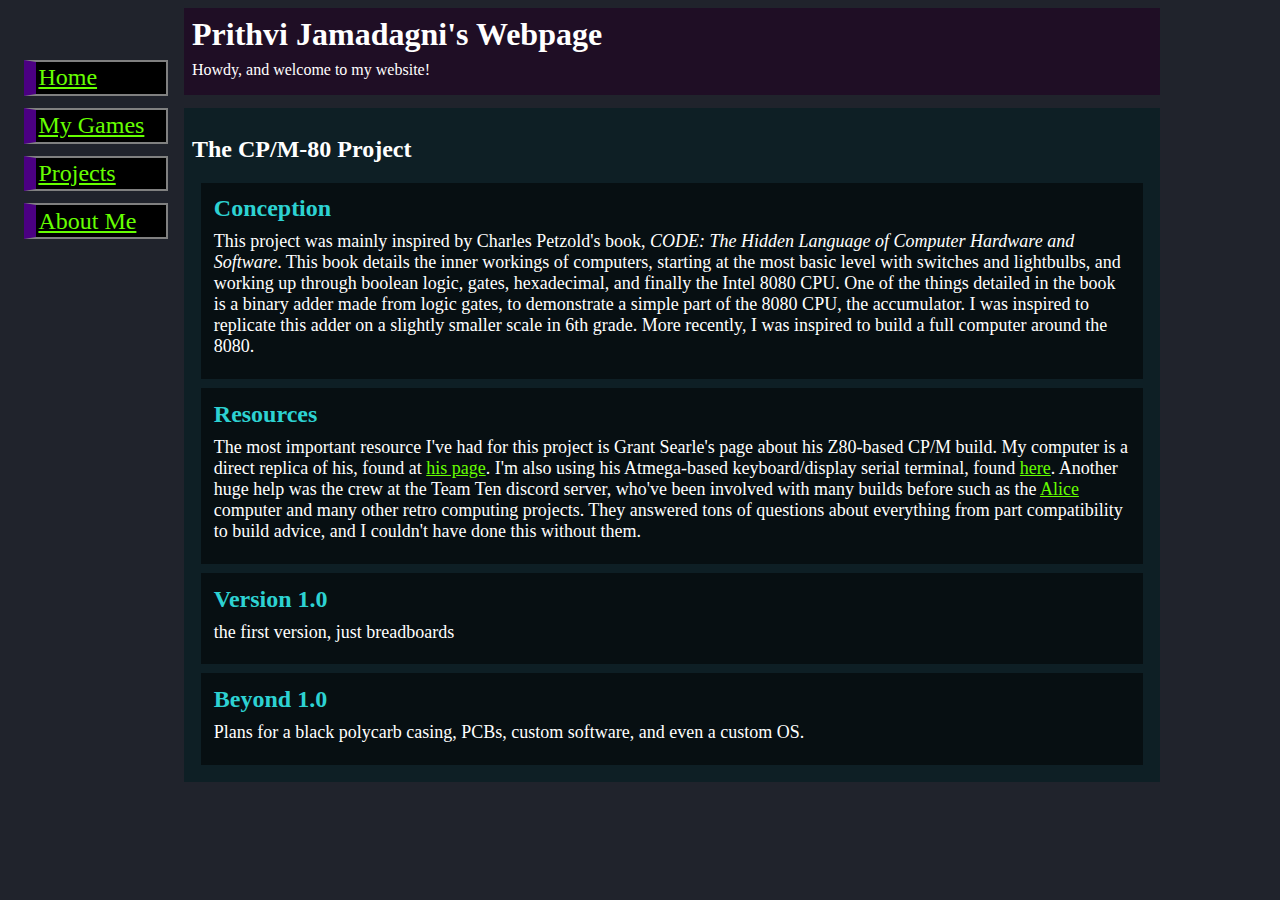
==== cpm80.html @ 5e7a2c1d "initial commit" ====
<!DOCTYPE html>
<html>
	<head>
		<title>Pritjam</title>
		<link rel="stylesheet" href="style.css">
	</head>
	<body>
		<div class="header">
			<h1>Prithvi Jamadagni's Webpage</h1>
			<p>Howdy, and welcome to my website!</p>
		</div>
		
		<!-- Site navigation menu -->
		<ul class="navbar">
			<li><a href="index.html">Home</a>
			<li><a href="index.html">My Games</a>
			<li><a href="projects.html">Projects</a>
			<li><a href="index.html">About Me</a>
		</ul>
		
		<div class="upto">
			<h2>The CP/M-80 Project</h2>
			<div class="thing">
				<h4>Conception</h4>
				<p>This project was mainly inspired by Charles Petzold's book, <em>CODE: The Hidden Language of Computer Hardware and Software</em>. This book details the inner workings of computers, starting at the most basic level with switches and lightbulbs, and working up through boolean logic, gates, hexadecimal, and finally the Intel 8080 CPU. One of the things detailed in the book is a binary adder made from logic gates, to demonstrate a simple part of the 8080 CPU, the accumulator. I was inspired to replicate this adder on a slightly smaller scale in 6th grade. More recently, I was inspired to build a full computer around the 8080. </p>
			</div>
			<div class="thing">
				<h4>Resources</h4>
				<p>The most important resource I've had for this project is Grant Searle's page about his Z80-based CP/M build. My computer is a direct replica of his, found at <a href="http://searle.x10host.com/cpm/index.html" target="_blank">his page</a>. I'm also using his Atmega-based keyboard/display serial terminal, found <a href="http://searle.x10host.com/MonitorKeyboard/index.html" target="_blank">here</a>. Another huge help was the crew at the Team Ten discord server, who've been involved with many builds before such as the <a href="https://lkesteloot.github.io/alice/" target="_blank">Alice</a> computer and many other retro computing projects. They answered tons of questions about everything from part compatibility to build advice, and I couldn't have done this without them.</p>
			</div>
			<div class="thing">
				<h4>Version 1.0</h4>
				<p>the first version, just breadboards</p>
			</div>
			<div class="thing">
				<h4>Beyond 1.0</h4>
				<p>Plans for a black polycarb casing, PCBs, custom software, and even a custom OS.</p>
			</div>
			
			<!--
			<div class="thing">
				<h4></h4>
				<p></p>
			</div>
			-->
		</div>
	</body>
</html>
---- style.css ----
body {
	padding-left: 11em;
	color: white;
	background-color: #20232c;
}
h1 {
	margin: 0;
}
h4 {
	font-size: 24px;
	color: 	#2dd2d2;
	padding: 0;
	margin: 0;
}
p {
	margin: .5em 0;
}
div.header {
	width: 75vw;
	background-color: #1f0e25;
	padding: .5em;
}
div.upto {
	margin-top: .8em;
	width: 75vw;
	background-color: #0e1f25;
	padding: .5em;
}
div.thing {
	background-color: rgba(0, 0, 0, 0.5);
	padding: 1vw;
	margin: .5em;
	font-size: 18px;
}
ul.navbar {
	list-style-type: none;
	padding: 0;
	margin: 0;
	font-size: 24px;
    position: absolute;
    top: 2em;
    left: 1em;
    width: 6em
}
ul.navbar li {
	color: green;
    background: black;
    margin: 0.5em 0;
    padding: 0.1em;
    border: .1em solid gray;
	border-left: .5em solid indigo;
}
ul.navbar li:hover {
	background: green;
}

a:link {
    color: #66ff00;
}
a:visited {
	color: #66ff00;
}
div.projects {
	display: grid;
	
	grid-template-columns: 24vw 24vw 24vw;
	grid-gap: 1vw;
	margin-top: .8em;
	width: 73vw;
	background-color: #0e1f25;
	padding: .5em;
	grid-auto-flow: column;
}
div.projects div {
  background-color: rgba(0, 0, 0, 0.5);
  text-align: left;
  padding: 20px 10px;
}
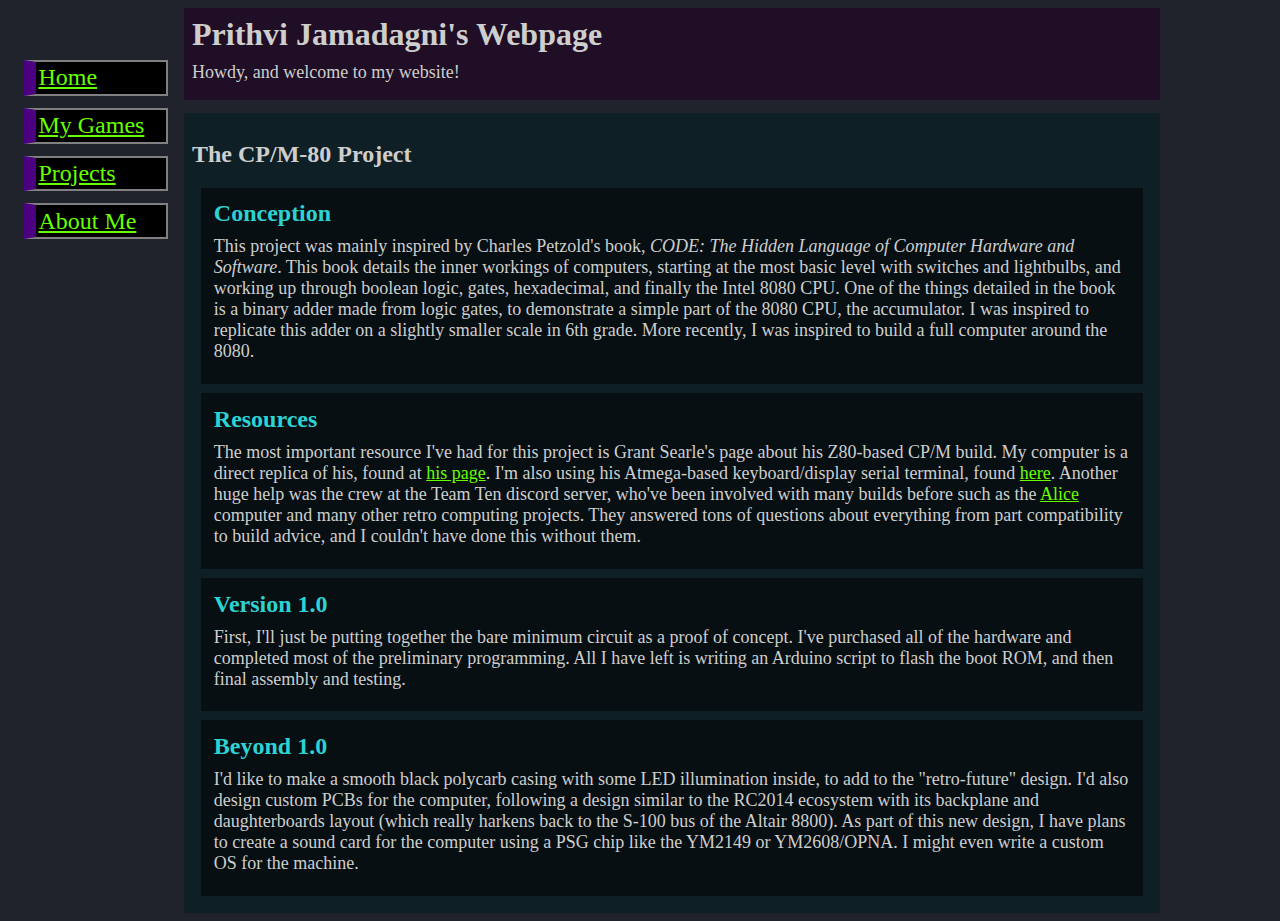
==== commit 5c09587c: "Added games and pokefrogs, updates" ====
--- a/cpm80.html
+++ b/cpm80.html
@@ -1,48 +1,61 @@
 <!DOCTYPE html>
 <html>
-	<head>
-		<title>Pritjam</title>
-		<link rel="stylesheet" href="style.css">
-	</head>
-	<body>
-		<div class="header">
-			<h1>Prithvi Jamadagni's Webpage</h1>
-			<p>Howdy, and welcome to my website!</p>
+
+<head>
+	<title>Pritjam</title>
+	<link rel="stylesheet" href="style.css">
+</head>
+
+<body>
+	<div class="header">
+		<h1>Prithvi Jamadagni's Webpage</h1>
+		<p>Howdy, and welcome to my website!</p>
+	</div>
+
+	<!-- Site navigation menu -->
+	<ul class="navbar">
+		<li><a href="index.html">Home</a>
+		<li><a href="games.html">My Games</a>
+		<li><a href="projects.html">Projects</a>
+		<li><a href="index.html">About Me</a>
+	</ul>
+
+	<div class="section">
+		<h2>The CP/M-80 Project</h2>
+		<div class="section-item">
+			<h4>Conception</h4>
+			<p>This project was mainly inspired by Charles Petzold's book, <em>CODE: The Hidden Language of Computer Hardware and Software</em>. This book details the inner workings of computers,
+				starting at the most basic level with switches and lightbulbs, and working up through boolean logic, gates, hexadecimal, and finally the Intel 8080 CPU. One of the things detailed in
+				the book is a binary adder made from logic gates, to demonstrate a simple part of the 8080 CPU, the accumulator. I was inspired to replicate this adder on a slightly smaller scale in
+				6th grade. More recently, I was inspired to build a full computer around the 8080. </p>
 		</div>
-		
-		<!-- Site navigation menu -->
-		<ul class="navbar">
-			<li><a href="index.html">Home</a>
-			<li><a href="index.html">My Games</a>
-			<li><a href="projects.html">Projects</a>
-			<li><a href="index.html">About Me</a>
-		</ul>
-		
-		<div class="upto">
-			<h2>The CP/M-80 Project</h2>
-			<div class="thing">
-				<h4>Conception</h4>
-				<p>This project was mainly inspired by Charles Petzold's book, <em>CODE: The Hidden Language of Computer Hardware and Software</em>. This book details the inner workings of computers, starting at the most basic level with switches and lightbulbs, and working up through boolean logic, gates, hexadecimal, and finally the Intel 8080 CPU. One of the things detailed in the book is a binary adder made from logic gates, to demonstrate a simple part of the 8080 CPU, the accumulator. I was inspired to replicate this adder on a slightly smaller scale in 6th grade. More recently, I was inspired to build a full computer around the 8080. </p>
-			</div>
-			<div class="thing">
-				<h4>Resources</h4>
-				<p>The most important resource I've had for this project is Grant Searle's page about his Z80-based CP/M build. My computer is a direct replica of his, found at <a href="http://searle.x10host.com/cpm/index.html" target="_blank">his page</a>. I'm also using his Atmega-based keyboard/display serial terminal, found <a href="http://searle.x10host.com/MonitorKeyboard/index.html" target="_blank">here</a>. Another huge help was the crew at the Team Ten discord server, who've been involved with many builds before such as the <a href="https://lkesteloot.github.io/alice/" target="_blank">Alice</a> computer and many other retro computing projects. They answered tons of questions about everything from part compatibility to build advice, and I couldn't have done this without them.</p>
-			</div>
-			<div class="thing">
-				<h4>Version 1.0</h4>
-				<p>the first version, just breadboards</p>
-			</div>
-			<div class="thing">
-				<h4>Beyond 1.0</h4>
-				<p>Plans for a black polycarb casing, PCBs, custom software, and even a custom OS.</p>
-			</div>
-			
-			<!--
-			<div class="thing">
+		<div class="section-item">
+			<h4>Resources</h4>
+			<p>The most important resource I've had for this project is Grant Searle's page about his Z80-based CP/M build. My computer is a direct replica of his, found at <a
+					href="http://searle.x10host.com/cpm/index.html" target="_blank">his page</a>. I'm also using his Atmega-based keyboard/display serial terminal, found <a
+					href="http://searle.x10host.com/MonitorKeyboard/index.html" target="_blank">here</a>. Another huge help was the crew at the Team Ten discord server, who've been involved with many
+				builds before such as the <a href="https://lkesteloot.github.io/alice/" target="_blank">Alice</a> computer and many other retro computing projects. They answered tons of questions
+				about everything from part compatibility to build advice, and I couldn't have done this without them.</p>
+		</div>
+		<div class="section-item">
+			<h4>Version 1.0</h4>
+			<p>First, I'll just be putting together the bare minimum circuit as a proof of concept. I've purchased all of the hardware and completed most of the preliminary programming. All I have
+				left is writing an Arduino script to flash the boot ROM, and then final assembly and testing.</p>
+		</div>
+		<div class="section-item">
+			<h4>Beyond 1.0</h4>
+			<p>I'd like to make a smooth black polycarb casing with some LED illumination inside, to add to the "retro-future" design. I'd also design custom PCBs for the computer, following a design
+				similar to the RC2014 ecosystem with its backplane and daughterboards layout (which really harkens back to the S-100 bus of the Altair 8800). As part of this new design, I have plans
+				to create a sound card for the computer using a PSG chip like the YM2149 or YM2608/OPNA. I might even write a custom OS for the machine.</p>
+		</div>
+
+		<!--
+			<div class="section-item">
 				<h4></h4>
 				<p></p>
 			</div>
 			-->
-		</div>
-	</body>
+	</div>
+</body>
+
 </html>--- a/style.css
+++ b/style.css
@@ -1,37 +1,31 @@
+/* global style */
 body {
 	padding-left: 11em;
-	color: white;
+	color: #cecece;
 	background-color: #20232c;
 }
 h1 {
 	margin: 0;
 }
-h4 {
-	font-size: 24px;
-	color: 	#2dd2d2;
-	padding: 0;
-	margin: 0;
-}
 p {
 	margin: .5em 0;
+	font-size: 18px;
+}
+a:link {
+    color: #66ff00;
+}
+a:visited {
+	color: #6902b3;
+}
+a:hover {
+	color: #2dedb7;
 }
 div.header {
 	width: 75vw;
 	background-color: #1f0e25;
 	padding: .5em;
 }
-div.upto {
-	margin-top: .8em;
-	width: 75vw;
-	background-color: #0e1f25;
-	padding: .5em;
-}
-div.thing {
-	background-color: rgba(0, 0, 0, 0.5);
-	padding: 1vw;
-	margin: .5em;
-	font-size: 18px;
-}
+
 ul.navbar {
 	list-style-type: none;
 	padding: 0;
@@ -43,23 +37,44 @@
     width: 6em
 }
 ul.navbar li {
-	color: green;
-    background: black;
+	color: #008000;
+    background: #000000;
     margin: 0.5em 0;
     padding: 0.1em;
-    border: .1em solid gray;
-	border-left: .5em solid indigo;
+    border: .1em solid #808080;
+	border-left: .5em solid #4b0082;
 }
 ul.navbar li:hover {
-	background: green;
+	background: #008000;
+}
+ul.navbar li a:visited {
+	color: #66ff00;
 }
 
-a:link {
-    color: #66ff00;
+div.section {
+	margin-top: .8em;
+	width: 75vw;
+	background-color: #0e1f25;
+	padding: .5em;
 }
-a:visited {
-	color: #66ff00;
+div.section-item {
+	background-color: rgba(0, 0, 0, 0.5);
+	padding: 1vw;
+	margin: .5em;
+	font-size: 18px;
 }
+
+/* homepage */
+
+h4 {
+	font-size: 24px;
+	color: 	#2dd2d2;
+	padding: 0;
+	margin: 0;
+}
+
+/* projects */
+
 div.projects {
 	display: grid;
 	
@@ -69,7 +84,7 @@
 	width: 73vw;
 	background-color: #0e1f25;
 	padding: .5em;
-	grid-auto-flow: column;
+	grid-auto-flow: row;
 }
 div.projects div {
   background-color: rgba(0, 0, 0, 0.5);
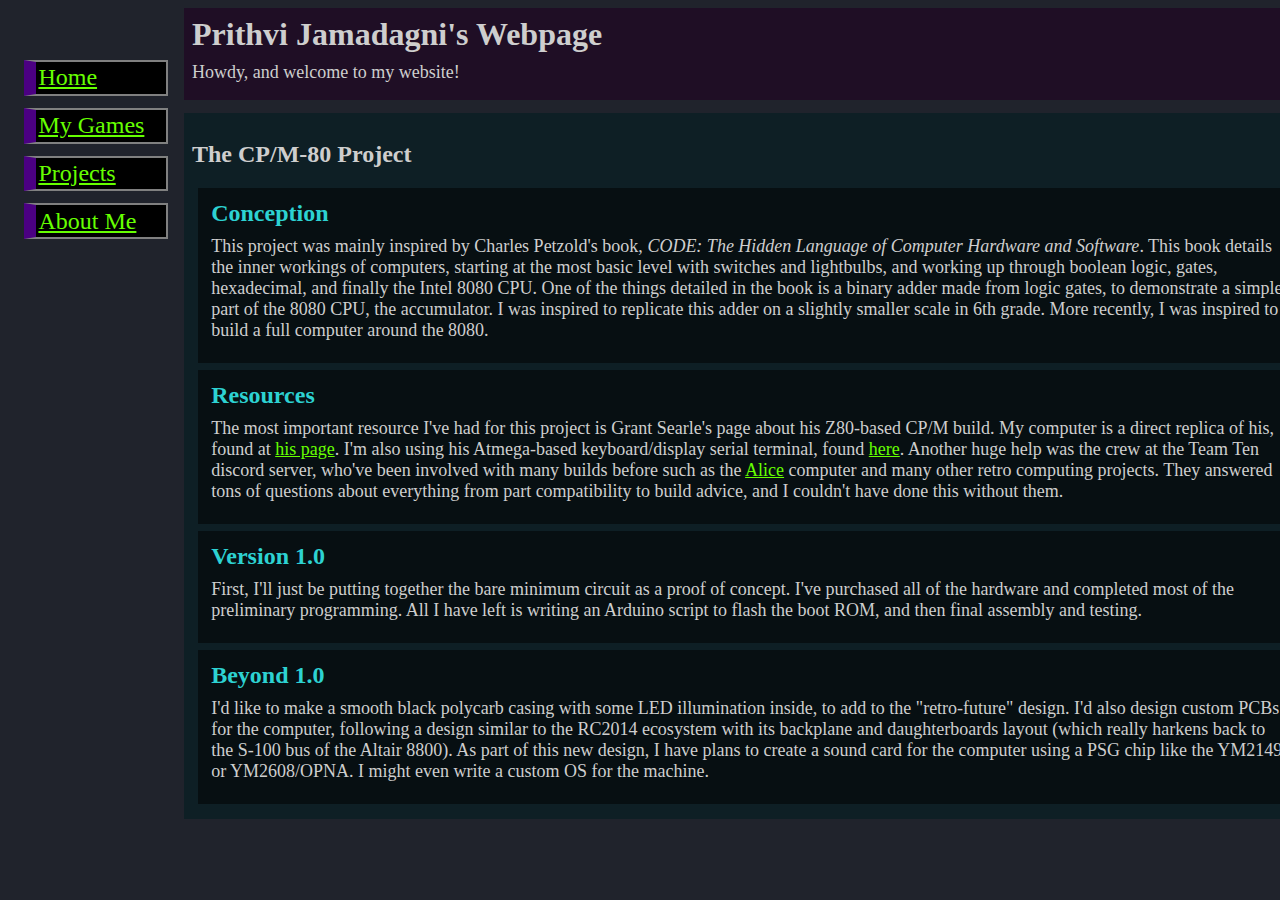
==== commit 6f8a0277: "style updates and revisions" ====
--- a/cpm80.html
+++ b/cpm80.html
@@ -4,12 +4,13 @@
 <head>
 	<title>Pritjam</title>
 	<link rel="stylesheet" href="style.css">
+	<link rel="stylesheet" href="navbar.css">
 </head>
 
 <body>
 	<div class="header">
 		<h1>Prithvi Jamadagni's Webpage</h1>
-		<p>Howdy, and welcome to my website!</p>
+		<p class="motd">Howdy, and welcome to my website!</p>
 	</div>
 
 	<!-- Site navigation menu -->
--- a/style.css
+++ b/style.css
@@ -11,56 +11,22 @@
 	margin: .5em 0;
 	font-size: 18px;
 }
-a:link {
-    color: #66ff00;
-}
-a:visited {
-	color: #6902b3;
-}
-a:hover {
-	color: #2dedb7;
-}
 div.header {
-	width: 75vw;
+	width: 87vw;
 	background-color: #1f0e25;
 	padding: .5em;
 }
 
-ul.navbar {
-	list-style-type: none;
-	padding: 0;
-	margin: 0;
-	font-size: 24px;
-    position: absolute;
-    top: 2em;
-    left: 1em;
-    width: 6em
-}
-ul.navbar li {
-	color: #008000;
-    background: #000000;
-    margin: 0.5em 0;
-    padding: 0.1em;
-    border: .1em solid #808080;
-	border-left: .5em solid #4b0082;
-}
-ul.navbar li:hover {
-	background: #008000;
-}
-ul.navbar li a:visited {
-	color: #66ff00;
-}
-
 div.section {
 	margin-top: .8em;
-	width: 75vw;
+	width: 87vw;
 	background-color: #0e1f25;
 	padding: .5em;
 }
 div.section-item {
 	background-color: rgba(0, 0, 0, 0.5);
 	padding: 1vw;
-	margin: .5em;
+	margin: .5vw;
 	font-size: 18px;
 }
 
@@ -71,23 +37,4 @@
 	color: 	#2dd2d2;
 	padding: 0;
 	margin: 0;
-}
-
-/* projects */
-
-div.projects {
-	display: grid;
-	
-	grid-template-columns: 24vw 24vw 24vw;
-	grid-gap: 1vw;
-	margin-top: .8em;
-	width: 73vw;
-	background-color: #0e1f25;
-	padding: .5em;
-	grid-auto-flow: row;
-}
-div.projects div {
-  background-color: rgba(0, 0, 0, 0.5);
-  text-align: left;
-  padding: 20px 10px;
 }--- a/navbar.css
+++ b/navbar.css
@@ -0,0 +1,35 @@
+/* navbar */
+
+ul.navbar {
+	list-style-type: none;
+	padding: 0;
+	margin: 0;
+	font-size: 24px;
+    position: absolute;
+    top: 2em;
+    left: 1em;
+    width: 6em
+}
+ul.navbar li {
+	color: #008000;
+    background: #000000;
+    margin: 0.5em 0;
+    padding: 0.1em;
+    border: .1em solid #808080;
+	border-left: .5em solid #4b0082;
+}
+ul.navbar li:hover {
+	background: #008000;
+}
+ul.navbar li a:visited {
+	color: #66ff00;
+}
+a:link {
+    color: #66ff00;
+}
+a:visited {
+	color: #6902b3;
+}
+a:hover {
+	color: #2dedb7;
+}
